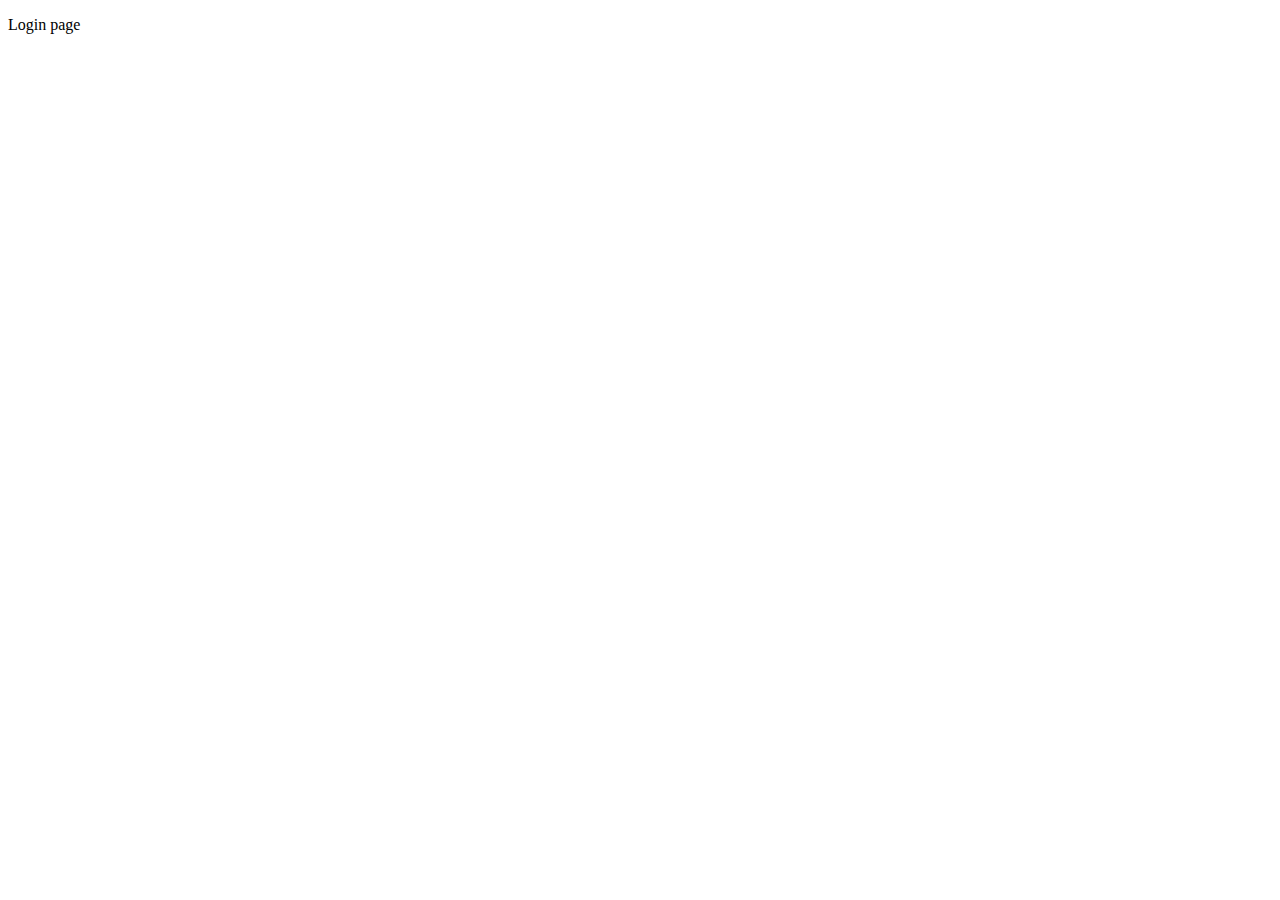
==== html/login.html @ 8a7a91c2 "Initial commit" ====
<!DOCTYPE html>
<html lang="en-GB">
    <head>
        <title>DataCon | Dashboard</title>
        <meta charset="UTF-8">
        <meta name="author" content="Aaldert Kroes">
        <meta name="viewport" content="width=device-width, initial-scale=1.0">
        <link rel="stylesheet" href="../css/login.css">
    </head>
    <body>
        <p>Login page</p>
    </body>
    <script src="../js/login.js"></script>
</html>
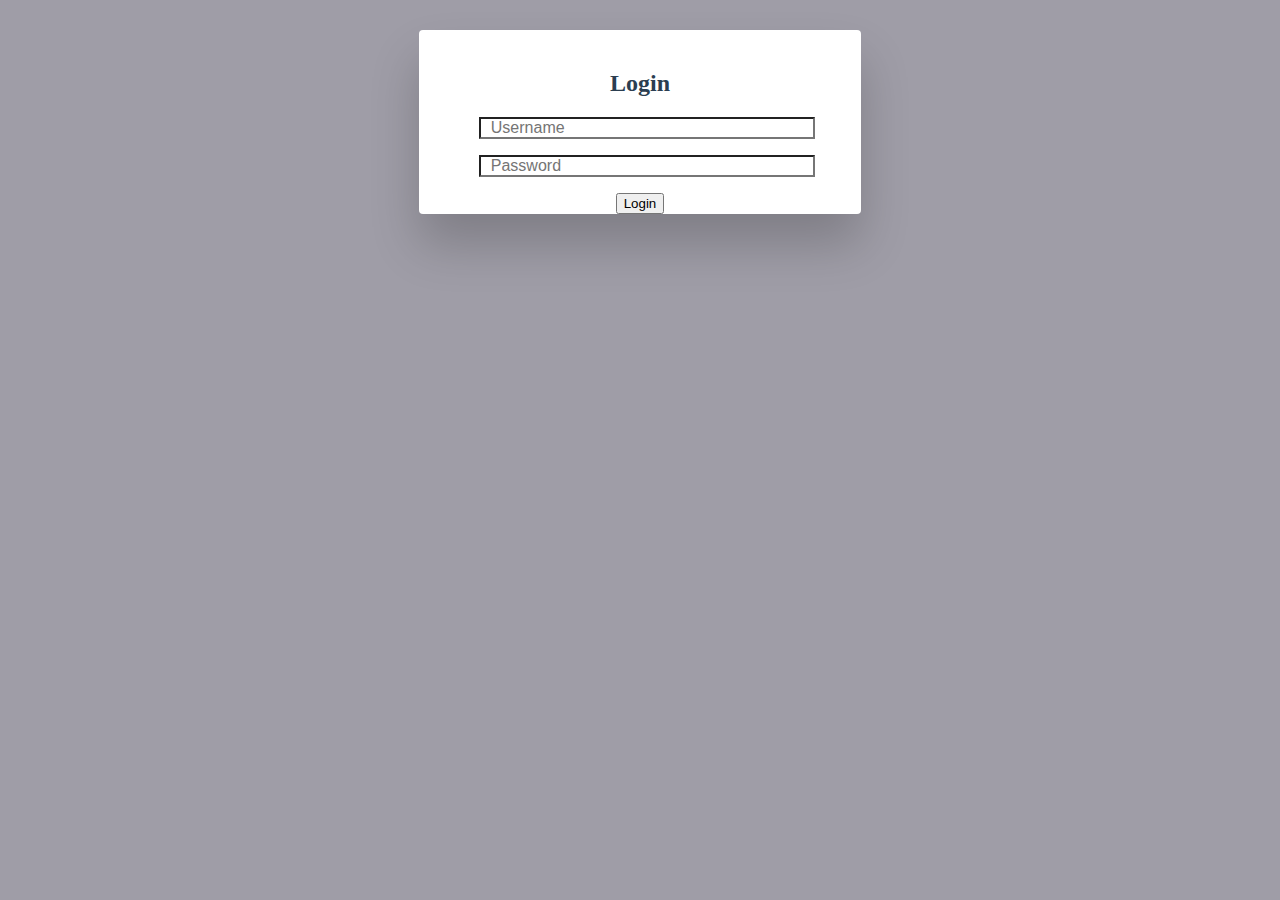
==== commit 54024a92: "begin login page" ====
--- a/html/login.html
+++ b/html/login.html
@@ -8,7 +8,28 @@
         <link rel="stylesheet" href="../css/login.css">
     </head>
     <body>
-        <p>Login page</p>
+        <div id="form-box">
+            <h2>Login</h2>
+            <form method="post" id="login-form">
+                <p>
+                    <input type="text" id="username" name="username" placeholder="Username" required>
+                    <i class="validation">
+                        <span></span>
+                        <span></span>
+                    </i>
+                </p>
+                <p>
+                    <input type="text" id="password" name="password" placeholder="Password" required>
+                    <i class="validation">
+                        <span></span>
+                        <span></span>
+                    </i>
+                </p>
+                <p>
+                    <input type="submit" id="login" value="Login">
+                </p>
+            </form>
+        </div>
     </body>
     <script src="../js/login.js"></script>
 </html>--- a/css/login.css
+++ b/css/login.css
@@ -0,0 +1,66 @@
+body {
+    color: #2b3e51;
+    background-color: #9f9da7;
+}
+
+#form-box {
+    background-color: #FFF;
+    width: 35%;
+    margin: 30px auto;
+    text-align: center;
+    padding: 20px 0 0 0;
+    border-radius: 4px;
+    box-shadow: 0px 30px 50px 0px rgba(0,0,0,0.2);
+}
+
+div {
+    display: block;
+}
+
+#login-form {
+    padding: 0 60px;
+}
+
+form {
+    display: block;
+    margin-top: 0em;
+}
+
+p {
+    position: relative;
+    display: block;
+    margin-block-start: 1em;
+    margin-block-end: 1em;
+    margin-inline-start: 0px;
+    margin-inline-end: 0px;
+}
+
+input[type="text"] {
+    width: 100%;
+    padding: 0 0 0 10px;
+    margin: 0;
+    color: #8a8b8e;
+    font-style: normal;
+    font-size: 16px;
+    position: relative;
+    display: inline-block;
+    background: none;
+}
+
+.validation {
+    display: none;
+    position: absolute;
+    content: " ";
+    height: 60px;
+    width: 30px;
+    right: 15px;
+    top: 0px;
+}
+
+i {
+    font-style: italic;
+}
+
+@media only screen and (max-width: 700px) {
+    
+}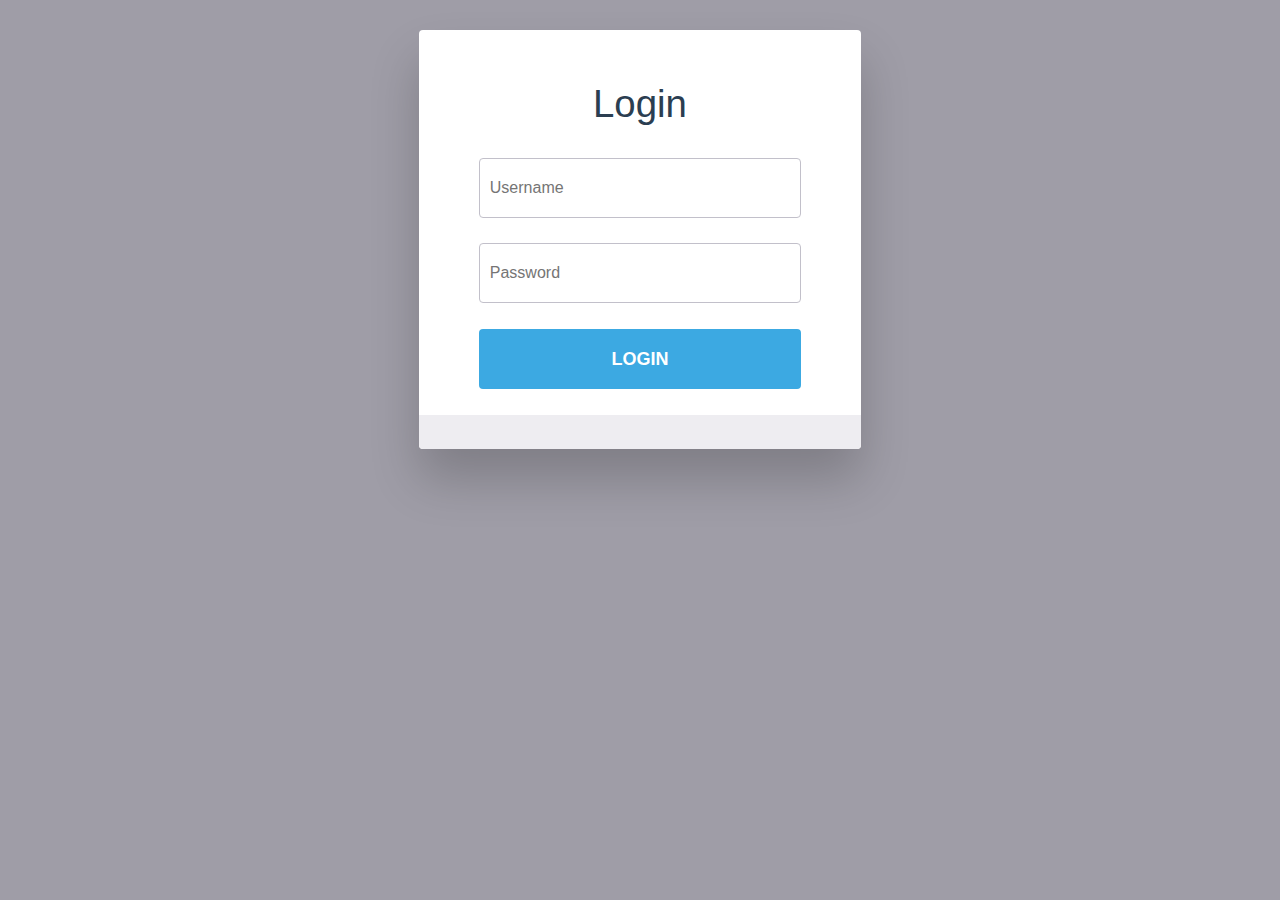
==== commit 37475178: "login page works" ====
--- a/html/login.html
+++ b/html/login.html
@@ -1,7 +1,7 @@
 <!DOCTYPE html>
 <html lang="en-GB">
     <head>
-        <title>DataCon | Dashboard</title>
+        <title>DataCon | Login</title>
         <meta charset="UTF-8">
         <meta name="author" content="Aaldert Kroes">
         <meta name="viewport" content="width=device-width, initial-scale=1.0">
@@ -10,7 +10,7 @@
     <body>
         <div id="form-box">
             <h2>Login</h2>
-            <form method="post" id="login-form">
+            <form id="login-form">
                 <p>
                     <input type="text" id="username" name="username" placeholder="Username" required>
                     <i class="validation">
@@ -19,17 +19,22 @@
                     </i>
                 </p>
                 <p>
-                    <input type="text" id="password" name="password" placeholder="Password" required>
+                    <input type="password" id="password" name="password" placeholder="Password" required>
                     <i class="validation">
                         <span></span>
                         <span></span>
                     </i>
                 </p>
                 <p>
-                    <input type="submit" id="login" value="Login">
+                    <button type="button" id="login">Login</button>
+                    <!-- <input type="submit" id="login" value="Login"> -->
                 </p>
             </form>
+            <div id="create-account-wrap">
+                <p></p>
+                <p></p>
+            </div>
         </div>
     </body>
     <script src="../js/login.js"></script>
-</html>+</html>
--- a/css/login.css
+++ b/css/login.css
@@ -1,6 +1,13 @@
+html {
+    line-height: 1.15;
+    -webkit-text-size-adjust: 100%;
+}
+
 body {
     color: #2b3e51;
     background-color: #9f9da7;
+    font-size: 1.6rem;
+    font-family: "Open Sans", sans-serif;
 }
 
 #form-box {
@@ -15,6 +22,17 @@
 
 div {
     display: block;
+}
+
+h2 {
+    font-weight: 300;
+    text-align: center;
+    display: block;
+    font-size: 1.5em;
+    margin-block-start: 0.83em;
+    margin-block-end: 0.83em;
+    margin-inline-start: 0px;
+    margin-inline-end: 0px;
 }
 
 #login-form {
@@ -35,16 +53,43 @@
     margin-inline-end: 0px;
 }
 
-input[type="text"] {
+input[type="text"], input[type="password"] {
     width: 100%;
     padding: 0 0 0 10px;
     margin: 0;
     color: #8a8b8e;
+    border: 1px solid #c2c0ca;
     font-style: normal;
     font-size: 16px;
+    appearance: none;
     position: relative;
     display: inline-block;
     background: none;
+}
+
+#login {
+    height: 60px;
+    width: 100%;
+    border: none;
+    border-radius: 4px;
+    background-color: #3ca9e2;
+    color: #fff;
+    font-weight: bold;
+    text-transform: uppercase;
+    transition: all 2s ease;
+    font-size: 18px;
+    position: relative;
+    display: inline-block;
+    cursor: pointer;
+    text-align: center;
+}
+
+input {
+    box-sizing: border-box;
+    outline: none;
+    height: 60px;
+    line-height: 60px;
+    border-radius: 4px;
 }
 
 .validation {
@@ -61,6 +106,11 @@
     font-style: italic;
 }
 
-@media only screen and (max-width: 700px) {
-    
-}+#create-account-wrap {
+    background-color: #eeedf1;
+    color: #8a8b8e;
+    font-size: 14px;
+    width: 100%;
+    padding: 10px 0;
+    border-radius: 0 0 4px 4px;
+}
